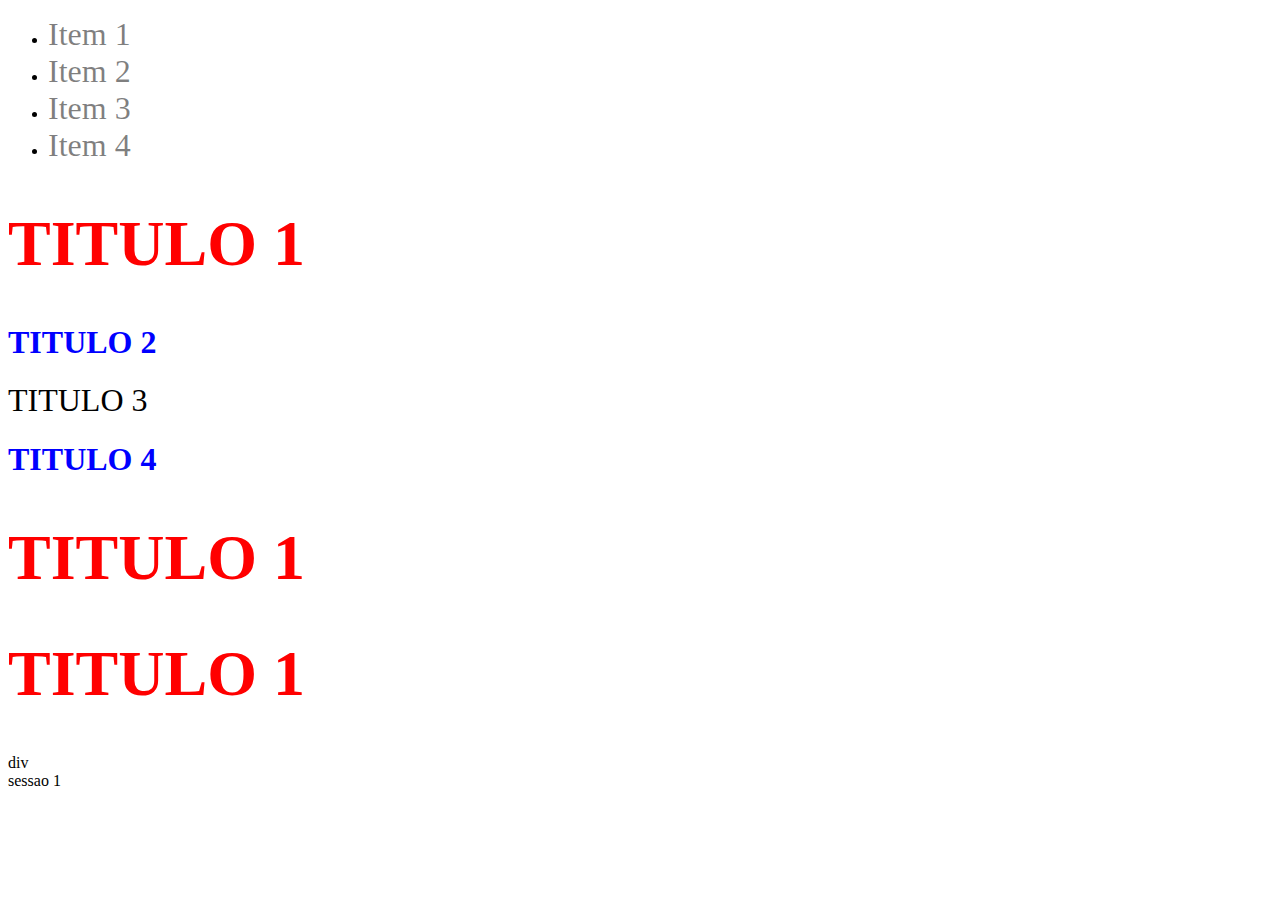
==== codigos/css-intro.html @ 3b952363 "incluscao de novos slides e de livros" ====
<!DOCTYPE html>
<html lang="en">
<head>
  <meta charset="UTF-8">
  <meta name="viewport" content="width=device-width, initial-scale=1.0">
  <title>Introducao ao CSS</title>
  <style>
    a {
      text-decoration: none;
      font-size: 32px;
      color: rgba(0, 0, 0, 0.5);
    }
    nav a:hover {      
      font-size: 64px;
      font-weight: bolder;
    }
    h1 {
      text-transform: uppercase;
    }
    h1#titulo-principal {
      font-size: 64px;
      color: #ff0000;
    }
    h1.titulo-par {
      color: #0000ff;
    }
    .negrito {
      font-weight: lighter;
    }
    h1 > div {
      font-size: 120px;
    }
    section + div  {
      padding: 80px;
      background-color: #cccccc;
    }
  </style>
</head>
<body>

  <nav>
    <ul>
      <li><a href="">Item 1</a></li>
      <li><a class="negrito" href="">Item 2</a></li>
      <li><a href="">Item 3</a></li>
      <li><a class="negrito" href="">Item 4</a></li>
    </ul>    
  </nav>
  
  <h1 id="titulo-principal">Titulo 1</h1>
  <h1 class="titulo-par">Titulo 2</h1>
  <h1 class="negrito">Titulo 3</h1>
  <h1 class="titulo-par">Titulo 4</h1>
  
  <div>    
    <h1 id="titulo-principal">Titulo 1</h1>
    <span>      
      <h1 id="titulo-principal">Titulo 1</h1>
    </span>
  </div>

  <div>
    div
  </div>
  <section>
    sessao 1
  </section>

</body>
</html>
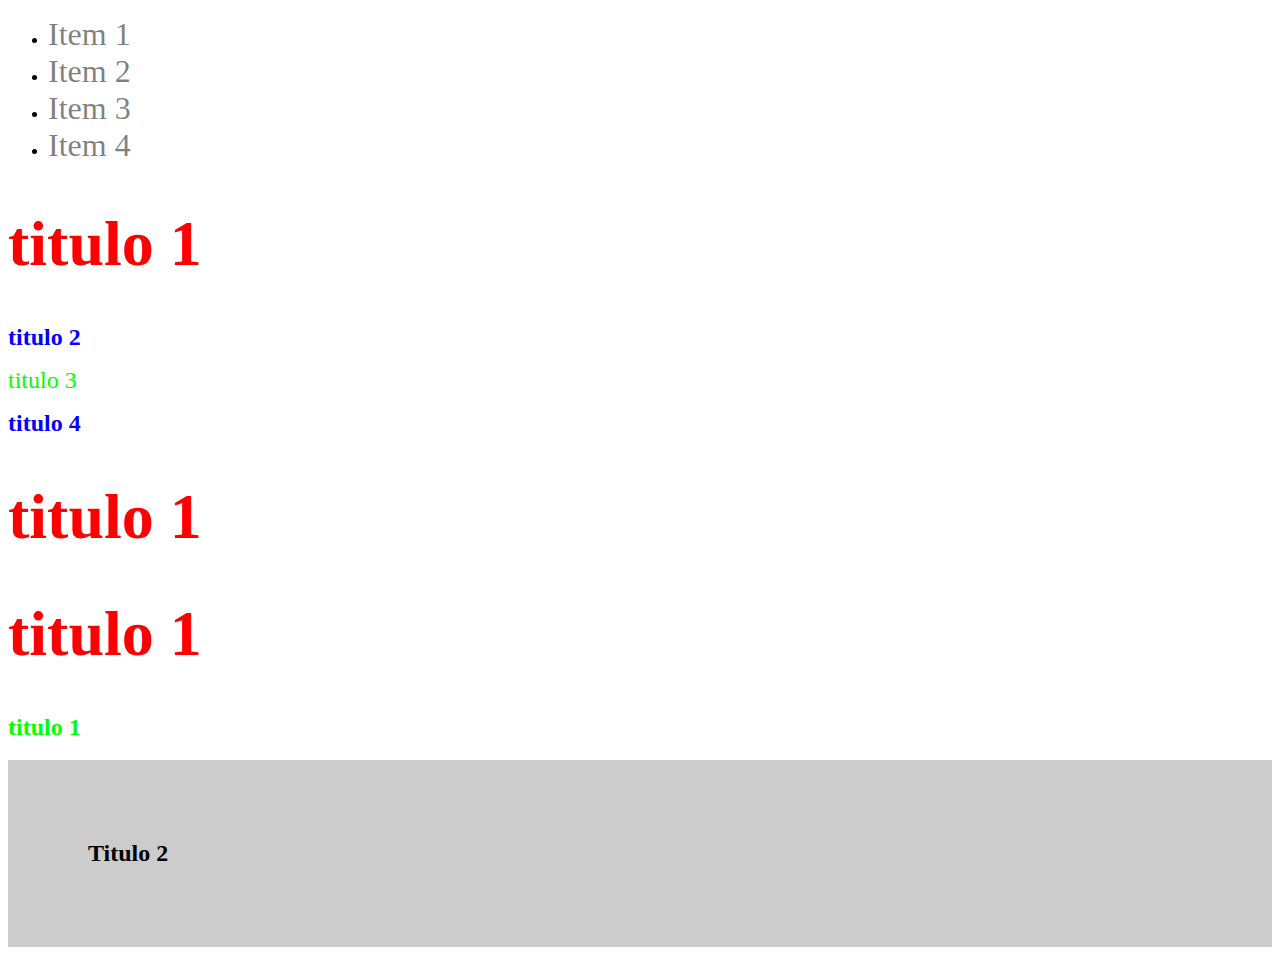
==== commit 5ae95f27: "mais codigos css" ====
--- a/codigos/css-intro.html
+++ b/codigos/css-intro.html
@@ -4,7 +4,8 @@
   <meta charset="UTF-8">
   <meta name="viewport" content="width=device-width, initial-scale=1.0">
   <title>Introducao ao CSS</title>
-  <style>
+  <link rel="stylesheet" type="text/css" href="css/estilos.css" />
+  <style type="text/css">
     a {
       text-decoration: none;
       font-size: 32px;
@@ -30,7 +31,7 @@
     h1 > div {
       font-size: 120px;
     }
-    section + div  {
+    h1 + h2  {
       padding: 80px;
       background-color: #cccccc;
     }
@@ -59,12 +60,8 @@
     </span>
   </div>
 
-  <div>
-    div
-  </div>
-  <section>
-    sessao 1
-  </section>
+  <h1>Titulo 1</h1>
+  <h2>Titulo 2</h2>
 
 </body>
 </html>--- a/codigos/css/estilos.css
+++ b/codigos/css/estilos.css
@@ -0,0 +1,6 @@
+h1 {
+  font-size: 24px;
+  font-weight: bolder;
+  color: #00ff00;
+  text-transform: lowercase !important;
+}